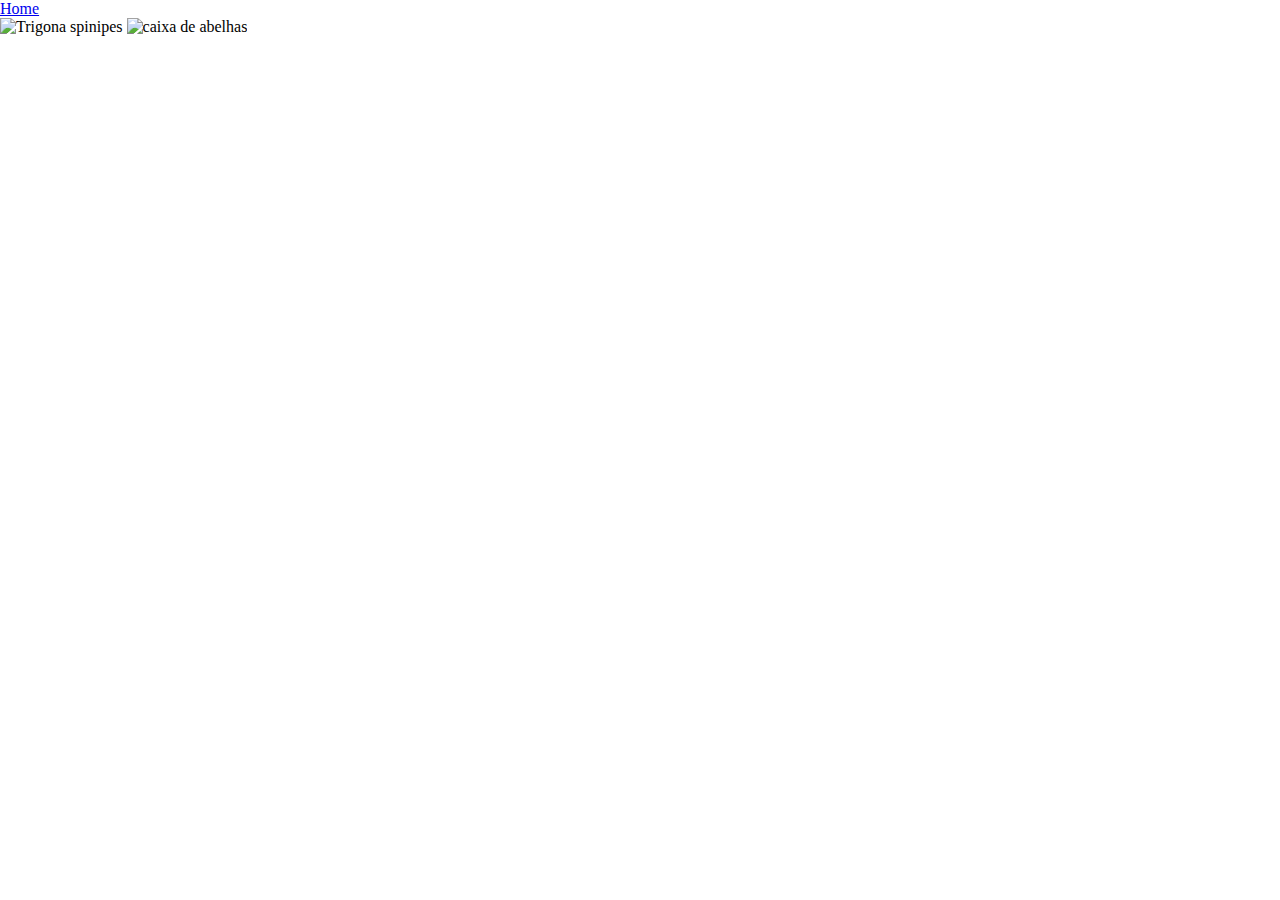
==== html/pag002.html @ db717bbc "commit add" ====
<!DOCTYPE html>
<html lang="pt-br">
<head>
    <meta charset="UTF-8">
    <meta name="viewport" content="width=device-width, initial-scale=1.0">
    <title>Catálogo fotográfico de abelhas</title>
    <link rel="stylesheet" href="../css/style.css">
    <link rel="stylesheet" href="../css/normalize.css">
    <link rel="apple-touch-icon" sizes="180x180" href="../img/favicon_io (3)/apple-touch-icon.png">
    <link rel="icon" type="image/png" sizes="16x16" href="../img/favicon_io (3)/favicon-16x16.png">
    <link rel="manifest" href="../img/favicon_io (3)/site.webmanifest">
    <link rel="icon" type="image/png" sizes="32x32" href="../img/favicon_io (3)/favicon-32x32.png">
    <link rel="preconnect" href="https://fonts.gstatic.com">
    <link href="https://fonts.googleapis.com/css2?family=Baloo+2:wght@600&display=swap" rel="stylesheet">
</head>
<body id="pag002">
    <nav class="nav-pag002">
        <a href="../html/index.html">Home</a>
    </nav>
    <div class="container-2">
            <img class="img-002-1" src="../img/IMG_4507.png" alt="Trigona spinipes">
            <img class="img-002-2" src="../img/caixa-abelhas.png" alt="caixa de abelhas">
    </div>
</body>
</html>
---- css/style.css ----
@charset "UTF-8";

* {
    margin: 0px;
    padding: 0px;
}

/*PAGE 001 */

header {
    width: 100%;
    height: 100vh;
    overflow: hidden;
    position: relative;
}
.img-wrapper {
    width: 100%;
    height: 100%;
    overflow: hidden;
    background-color: rgb(31, 31, 33);
}
.img-wrapper img {
    width: 100%;
    height: 100%;
    object-fit: cover;
    opacity: 0.6;
    animation: zoom 15s;  
}


.banner h1 { 
    position: absolute;
    color: blanchedalmond;
    top: 40%;
    font-family: 'Baloo 2', serif;
    font-size: 2.3rem;
    opacity: 0;
    animation: moveBanner 1s 0.2s forwards;
    text-shadow: 0.2rem 0.2rem 2px black;
    text-align: center;
    width: 100%;
}
.links-int { 
    position: absolute;
    width: 100%;
    color: blanchedalmond;
    top: 90%;
    text-align: center;
    font-family: 'Baloo 2', serif;
    font-size: 2.3rem;
    animation: moveBanner 1s 0.5s forwards;
    opacity: 0;
    text-shadow: 0.2rem 0.2rem 2px black;
    word-spacing: 100px;
    
}


.links-int ul li {
    display: inline;
    color: blanchedalmond;
    text-align: center;
    text-decoration: none;
    
}
.links-int ul li a{
    text-decoration: none;
    color: blanchedalmond;
    
}
.links-int ul li a:hover {
    color: darkorange;
}


section {
    width: 100%;
    height: 100vh;
    overflow: hidden;
    position: relative;
}
section .img-autor {
    width: 100%;
    height: 100%;
    overflow: hidden;
    background-color: rgb(31, 31, 33);
}
section .img-autor img {
    width: 100%;
    height: 100%;
    object-fit: cover;
    opacity: 0.6;
    animation: zoom 15s;
}
.banner2 h2 {
    width: auto;
    position: absolute;
    color: blanchedalmond;
    top: 10%;
    left: 25%;
    font-family: 'Baloo 2', serif;
    font-size: 2.3rem;
    text-shadow: 0.2rem 0.2rem 2px black;
}
.banner2 .p1-001 {
    position: absolute;
    width: auto;
    color: blanchedalmond;
    top: 20%;
    left: 2rem;
    right: 15rem;
    text-align: justify;
    font-family: 'Baloo 2', serif;
    font-size: 2rem;
    text-shadow: 0.2rem 0.2rem 2px black;
}
.banner2 .p2-001{
    margin-top: 2em;
    position: absolute;
    left: 32%;
}
section .img-abelhas {
    width: 100%;
    height: 100%;
    overflow: hidden;
    background-color: rgb(31, 31, 33);
}
section .img-abelhas img {
    width: 100%;
    height: 100%;
    object-fit: cover;
    opacity: 0.6;
    animation: zoom 15s;
}
.banner3 h2 {
    position: absolute;
    width: 100%;
    text-align: center;
    color: blanchedalmond;
    top: 10%;
    font-family: 'Baloo 2', serif;
    font-size: 2.3rem;
    text-shadow: 0.2rem 0.2rem 2px black;
}

.banner3 p {
    position: absolute;
    width: auto;
    color: blanchedalmond;
    top: 20%;
    font-family: 'Baloo 2', serif;
    font-size: 2.3rem;
    text-shadow: 0.2rem 0.2rem 2px black;
    margin-top: 2rem;
    text-align: center;
}
.link-abelhas {
    position: absolute;
    color: blanchedalmond;
    top: 50%;
    width: 100%;
    font-family: 'Baloo 2', serif;
    font-size: 2.3rem;
    text-shadow: 0.2rem 0.2rem 2px black;
    margin-top: 5rem;
    text-align: center;
}
.link-abelhas a {
    color: blanchedalmond;
    text-decoration: none;
}
.link-abelhas a:hover {
    color: darkorange;
    font-size: 2.5rem;
}
footer .rodape001{
    text-align: center;
    font-family: 'Baloo 2', serif;
    color: blanchedalmond;
    font-size: 1.3rem;
    background-image: linear-gradient( 112.5deg, rgba(0,0,0,1) 54.8%, rgba(39,35,33,1) 91.7% );
}
footer .rodape001 a{
    color: blanchedalmond;
    text-decoration: none;
}
footer .rodape001 a:hover {
    color: darkorange;
}
.wpp-icon {
    height: 20px;
    width: 20px;
}

/* ANIMAÇÕES */

@keyframes moveBanner {
    0% {
        transform: translateY(10rem);
    }
    100% {
        transform: translateY(0rem);
        opacity: 1;
    }
}

@keyframes zoom {
    0% {
        transform: scale(1.2);
    }
    100% {
        transform: scale(1);
    }
}
/*PAGE002*/
    
#pag002 {
    display: flex;
    flex-direction: column;
}

/* RESPOSIVIDADE */


@media (max-width: 1024px) {
    html {
        font-size: 90%;
    }
    .banner3 p {
        padding: 20px;
    }
}   
@media (max-width: 800px) {
    html {
        font-size: 70%;
    }
} 

@media (max-width: 414px) {
    html {
        font-size:  50%;
    }
    .links-int {
        top: 80%;
    }
    .links-int ul {
        display: flex;
        flex-direction: column;
    }
    .links-int ul li {
        padding-bottom: 10px;
    }
} 
@media (max-width: 375px) {
    html {
        font-size:  50%;
    }
    .links-int {
        top: 80%;
    }
    .links-int ul {
        display: flex;
        flex-direction: column;
    }
    .links-int ul li {
        padding-bottom: 10px;
    }
    .banner3 p {
        padding: 20px;
    }
} 

/* RODAPÉ */
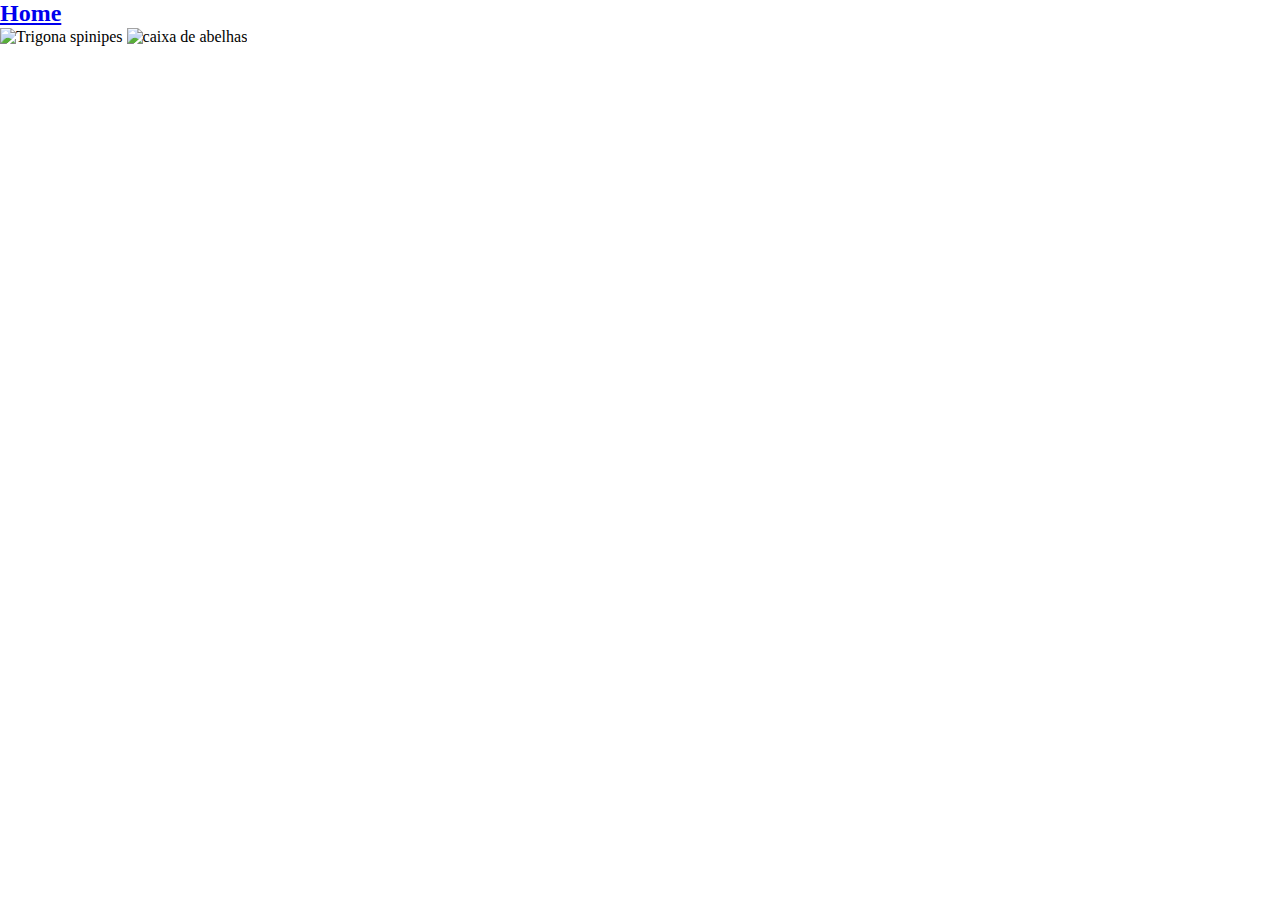
==== commit 814141d0: "alteracao pag2" ====
--- a/html/pag002.html
+++ b/html/pag002.html
@@ -15,7 +15,7 @@
 </head>
 <body id="pag002">
     <nav class="nav-pag002">
-        <a href="../html/index.html">Home</a>
+        <a href="../html/index.html"><h2>Home</h2></a>
     </nav>
     <div class="container-2">
             <img class="img-002-1" src="../img/IMG_4507.png" alt="Trigona spinipes">
